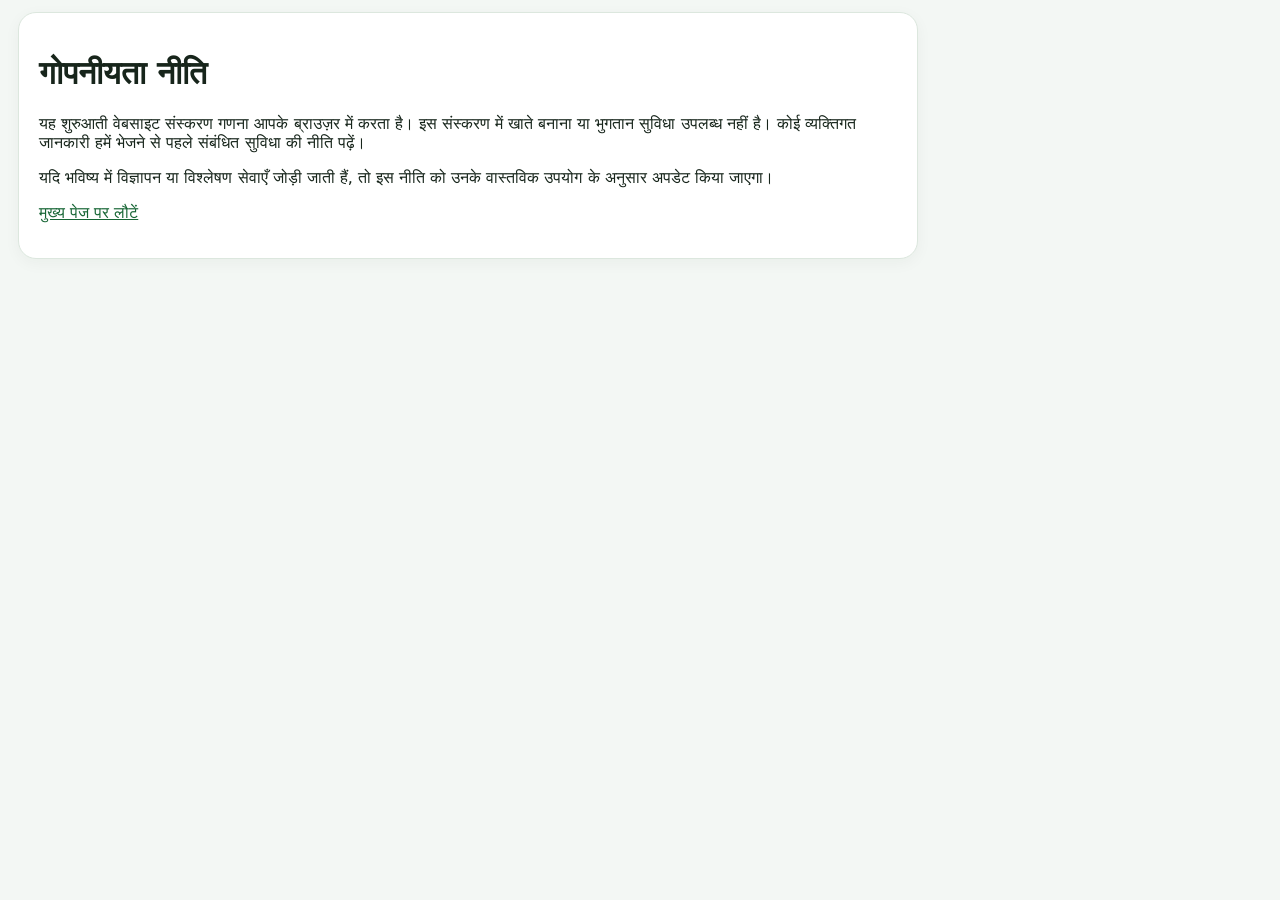
==== privacy.html @ 56e541b2 "DukaanGanit website first upload" ====
<!doctype html><html lang="hi"><meta charset="utf-8"><meta name="viewport" content="width=device-width,initial-scale=1"><title>गोपनीयता नीति | DukaanGanit</title><link rel="stylesheet" href="style.css"><main class="panel"><h1>गोपनीयता नीति</h1><p>यह शुरुआती वेबसाइट संस्करण गणना आपके ब्राउज़र में करता है। इस संस्करण में खाते बनाना या भुगतान सुविधा उपलब्ध नहीं है। कोई व्यक्तिगत जानकारी हमें भेजने से पहले संबंधित सुविधा की नीति पढ़ें।</p><p>यदि भविष्य में विज्ञापन या विश्लेषण सेवाएँ जोड़ी जाती हैं, तो इस नीति को उनके वास्तविक उपयोग के अनुसार अपडेट किया जाएगा।</p><p><a href="index.html">मुख्य पेज पर लौटें</a></p></main></html>
---- style.css ----
*{box-sizing:border-box}body{margin:0;background:#f3f7f4;color:#17251b;font-family:system-ui,-apple-system,"Noto Sans Devanagari",sans-serif}.top{background:#14532d;color:#fff;padding:14px max(18px,calc((100% - 900px)/2));display:flex;align-items:center;justify-content:space-between}.brand{display:flex;align-items:center;gap:10px}.brand b{display:block;font-size:20px}.brand small{display:block;color:#d1fae5}.logo{width:42px;height:42px;border-radius:12px;background:#fff;color:#14532d;display:grid;place-items:center;font-weight:800;font-size:24px}.tag{font-size:12px;border:1px solid #86b99a;border-radius:20px;padding:6px 10px}.hero,main{max-width:900px;margin:auto}.hero{padding:35px 18px 22px}.eyebrow{color:#15803d;font-weight:700}.hero h1{font-size:clamp(28px,6vw,42px);margin:8px 0}.hero p{line-height:1.6}.tabs{max-width:864px;margin:0 auto 14px;padding:0 10px;display:flex;gap:7px;overflow:auto}.tab{border:1px solid #cbd5ce;background:#fff;padding:10px 14px;border-radius:22px;white-space:nowrap;color:#23402d}.tab.active{background:#14532d;color:white;border-color:#14532d}.panel,.note{background:#fff;border:1px solid #dce7de;border-radius:18px;padding:20px;margin:12px 18px;box-shadow:0 4px 16px #12331a0b}.panel h2,.note h2{margin-top:0}.fields{display:grid;grid-template-columns:repeat(auto-fit,minmax(150px,1fr));gap:12px}.fields label{font-size:14px;color:#526257}.fields input{display:block;width:100%;margin-top:6px;padding:12px;border:1px solid #cbd5ce;border-radius:10px;font:inherit;font-size:16px;background:#fbfdfb;color:#14251a}.result{margin-top:18px;background:#eaf7ed;border-radius:14px;padding:16px;display:flex;align-items:center;justify-content:space-between;gap:12px}.result strong{font-size:25px;color:#166534}.hint{font-size:12px;color:#66756a}.hidden{display:none}.note p{line-height:1.8;color:#526257}footer{text-align:center;padding:25px 15px;color:#5c6c60}footer nav{display:flex;justify-content:center;gap:18px;flex-wrap:wrap;margin:12px}a{color:#166534}footer small{display:block;font-size:12px;max-width:650px;margin:10px auto}@media(max-width:480px){.tag{display:none}.panel{margin:10px}.hero{padding-top:25px}.result{align-items:flex-start;flex-direction:column}}
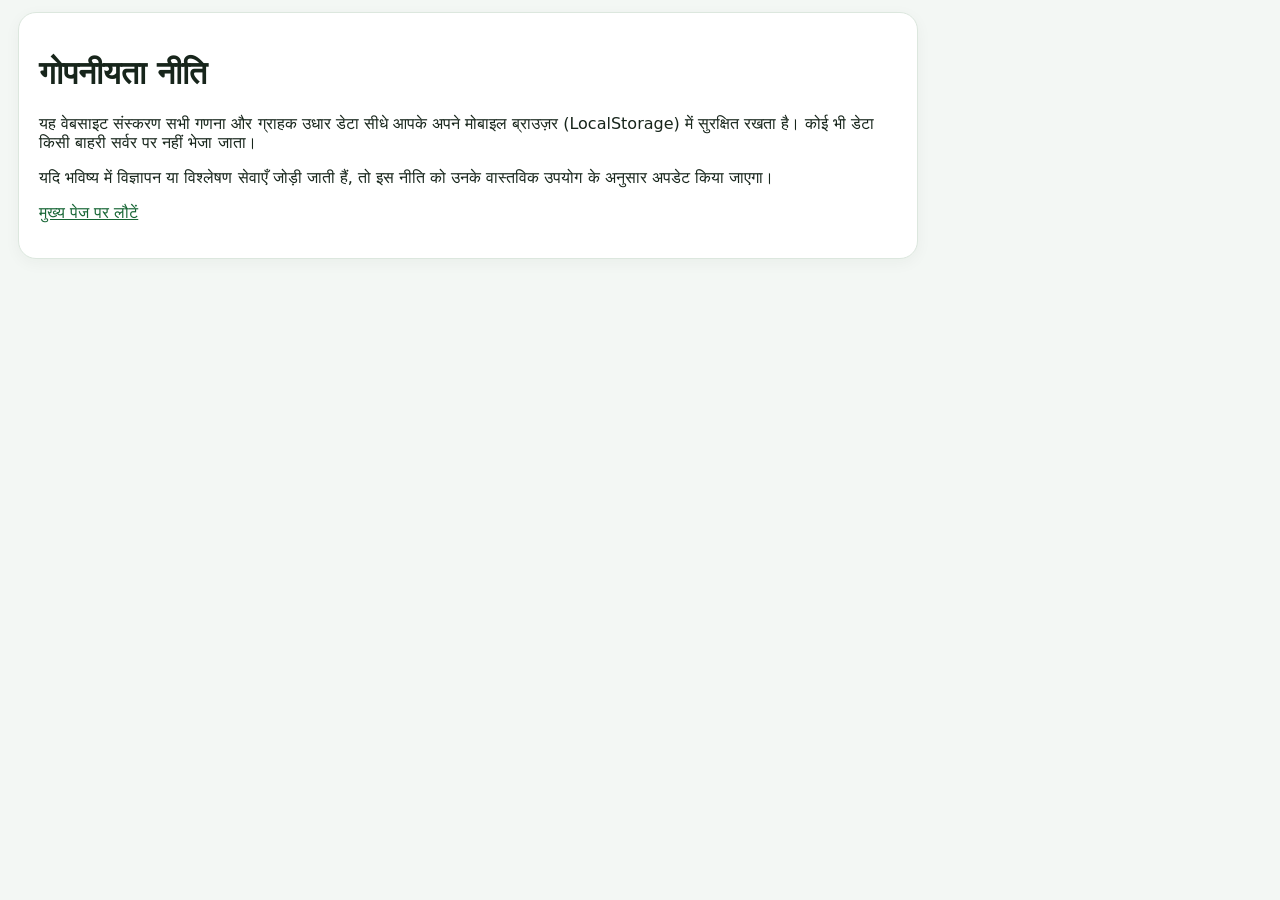
==== commit e1ecf6b5: "Add files via upload" ====
--- a/privacy.html
+++ b/privacy.html
@@ -1 +1 @@
-<!doctype html><html lang="hi"><meta charset="utf-8"><meta name="viewport" content="width=device-width,initial-scale=1"><title>गोपनीयता नीति | DukaanGanit</title><link rel="stylesheet" href="style.css"><main class="panel"><h1>गोपनीयता नीति</h1><p>यह शुरुआती वेबसाइट संस्करण गणना आपके ब्राउज़र में करता है। इस संस्करण में खाते बनाना या भुगतान सुविधा उपलब्ध नहीं है। कोई व्यक्तिगत जानकारी हमें भेजने से पहले संबंधित सुविधा की नीति पढ़ें।</p><p>यदि भविष्य में विज्ञापन या विश्लेषण सेवाएँ जोड़ी जाती हैं, तो इस नीति को उनके वास्तविक उपयोग के अनुसार अपडेट किया जाएगा।</p><p><a href="index.html">मुख्य पेज पर लौटें</a></p></main></html>+<!doctype html><html lang="hi"><meta charset="utf-8"><meta name="viewport" content="width=device-width,initial-scale=1"><title>गोपनीयता नीति | DukaanGanit</title><link rel="stylesheet" href="style.css"><main class="panel"><h1>गोपनीयता नीति</h1><p>यह वेबसाइट संस्करण सभी गणना और ग्राहक उधार डेटा सीधे आपके अपने मोबाइल ब्राउज़र (LocalStorage) में सुरक्षित रखता है। कोई भी डेटा किसी बाहरी सर्वर पर नहीं भेजा जाता।</p><p>यदि भविष्य में विज्ञापन या विश्लेषण सेवाएँ जोड़ी जाती हैं, तो इस नीति को उनके वास्तविक उपयोग के अनुसार अपडेट किया जाएगा।</p><p><a href="index.html">मुख्य पेज पर लौटें</a></p></main></html>
--- a/style.css
+++ b/style.css
@@ -1 +1,41 @@
-*{box-sizing:border-box}body{margin:0;background:#f3f7f4;color:#17251b;font-family:system-ui,-apple-system,"Noto Sans Devanagari",sans-serif}.top{background:#14532d;color:#fff;padding:14px max(18px,calc((100% - 900px)/2));display:flex;align-items:center;justify-content:space-between}.brand{display:flex;align-items:center;gap:10px}.brand b{display:block;font-size:20px}.brand small{display:block;color:#d1fae5}.logo{width:42px;height:42px;border-radius:12px;background:#fff;color:#14532d;display:grid;place-items:center;font-weight:800;font-size:24px}.tag{font-size:12px;border:1px solid #86b99a;border-radius:20px;padding:6px 10px}.hero,main{max-width:900px;margin:auto}.hero{padding:35px 18px 22px}.eyebrow{color:#15803d;font-weight:700}.hero h1{font-size:clamp(28px,6vw,42px);margin:8px 0}.hero p{line-height:1.6}.tabs{max-width:864px;margin:0 auto 14px;padding:0 10px;display:flex;gap:7px;overflow:auto}.tab{border:1px solid #cbd5ce;background:#fff;padding:10px 14px;border-radius:22px;white-space:nowrap;color:#23402d}.tab.active{background:#14532d;color:white;border-color:#14532d}.panel,.note{background:#fff;border:1px solid #dce7de;border-radius:18px;padding:20px;margin:12px 18px;box-shadow:0 4px 16px #12331a0b}.panel h2,.note h2{margin-top:0}.fields{display:grid;grid-template-columns:repeat(auto-fit,minmax(150px,1fr));gap:12px}.fields label{font-size:14px;color:#526257}.fields input{display:block;width:100%;margin-top:6px;padding:12px;border:1px solid #cbd5ce;border-radius:10px;font:inherit;font-size:16px;background:#fbfdfb;color:#14251a}.result{margin-top:18px;background:#eaf7ed;border-radius:14px;padding:16px;display:flex;align-items:center;justify-content:space-between;gap:12px}.result strong{font-size:25px;color:#166534}.hint{font-size:12px;color:#66756a}.hidden{display:none}.note p{line-height:1.8;color:#526257}footer{text-align:center;padding:25px 15px;color:#5c6c60}footer nav{display:flex;justify-content:center;gap:18px;flex-wrap:wrap;margin:12px}a{color:#166534}footer small{display:block;font-size:12px;max-width:650px;margin:10px auto}@media(max-width:480px){.tag{display:none}.panel{margin:10px}.hero{padding-top:25px}.result{align-items:flex-start;flex-direction:column}}+*{box-sizing:border-box}
+body{margin:0;background:#f3f7f4;color:#17251b;font-family:system-ui,-apple-system,"Noto Sans Devanagari",sans-serif}
+.top{background:#14532d;color:#fff;padding:14px max(18px,calc((100% - 900px)/2));display:flex;align-items:center;justify-content:space-between}
+.brand{display:flex;align-items:center;gap:10px}
+.brand b{display:block;font-size:20px}
+.brand small{display:block;color:#d1fae5}
+.logo{width:42px;height:42px;border-radius:12px;background:#fff;color:#14532d;display:grid;place-items:center;font-weight:800;font-size:24px}
+.tag{font-size:12px;border:1px solid #86b99a;border-radius:20px;padding:6px 10px}
+.hero,main{max-width:900px;margin:auto}
+.hero{padding:30px 18px 18px}
+.eyebrow{color:#15803d;font-weight:700;margin-bottom:4px}
+.hero h1{font-size:clamp(26px,6vw,40px);margin:6px 0}
+.hero p{line-height:1.5;margin:0}
+.tabs{max-width:864px;margin:0 auto 14px;padding:0 12px;display:flex;gap:8px;overflow:auto;-webkit-overflow-scrolling:touch}
+.tab{border:1px solid #cbd5ce;background:#fff;padding:10px 15px;border-radius:22px;white-space:nowrap;color:#23402d;font-weight:600;cursor:pointer}
+.tab.active{background:#14532d;color:white;border-color:#14532d}
+.panel,.note{background:#fff;border:1px solid #dce7de;border-radius:18px;padding:20px;margin:12px 18px;box-shadow:0 4px 16px #12331a0b}
+.panel h2,.note h2{margin-top:0;font-size:20px}
+.fields{display:grid;grid-template-columns:repeat(auto-fit,minmax(160px,1fr));gap:12px}
+.fields label{font-size:14px;color:#526257;font-weight:500}
+.fields input{display:block;width:100%;margin-top:6px;padding:12px;border:1px solid #cbd5ce;border-radius:10px;font:inherit;font-size:16px;background:#fbfdfb;color:#14251a}
+.btn-primary{margin-top:16px;background:#14532d;color:#fff;border:none;padding:13px 20px;border-radius:10px;font-size:16px;font-weight:600;cursor:pointer;width:100%}
+.btn-primary:active{background:#0f3f22}
+.khata-summary{margin-top:16px;background:#fef2f2;border:1px solid #fecaca;border-radius:12px;padding:12px 16px;display:flex;justify-content:space-between;align-items:center}
+.khata-summary strong{color:#b91c1c;font-size:22px}
+.khata-list{font-size:14px;color:#333;overflow-x:auto}
+.khata-table{width:100%;border-collapse:collapse;margin-top:8px}
+.khata-table th{background:#eaf7ed;text-align:left;padding:10px 8px;color:#14532d}
+.khata-table td{padding:10px 8px;border-bottom:1px solid #e5e7eb}
+.btn-wa{background:#25d366;color:#fff;border:none;padding:6px 10px;border-radius:6px;cursor:pointer;font-size:12px;font-weight:600;margin-right:4px}
+.btn-del{background:#ef4444;color:#fff;border:none;padding:6px 8px;border-radius:6px;cursor:pointer;font-size:12px}
+.result{margin-top:18px;background:#eaf7ed;border-radius:14px;padding:16px;display:flex;align-items:center;justify-content:space-between;gap:12px}
+.result strong{font-size:25px;color:#166534}
+.hint{font-size:12px;color:#66756a}
+.hidden{display:none}
+.note p{line-height:1.8;color:#526257}
+footer{text-align:center;padding:25px 15px;color:#5c6c60}
+footer nav{display:flex;justify-content:center;gap:18px;flex-wrap:wrap;margin:12px}
+a{color:#166534}
+footer small{display:block;font-size:12px;max-width:650px;margin:10px auto}
+@media(max-width:480px){.tag{display:none}.panel,.note{margin:10px 12px;padding:16px}.hero{padding-top:22px}.result{align-items:flex-start;flex-direction:column}}
